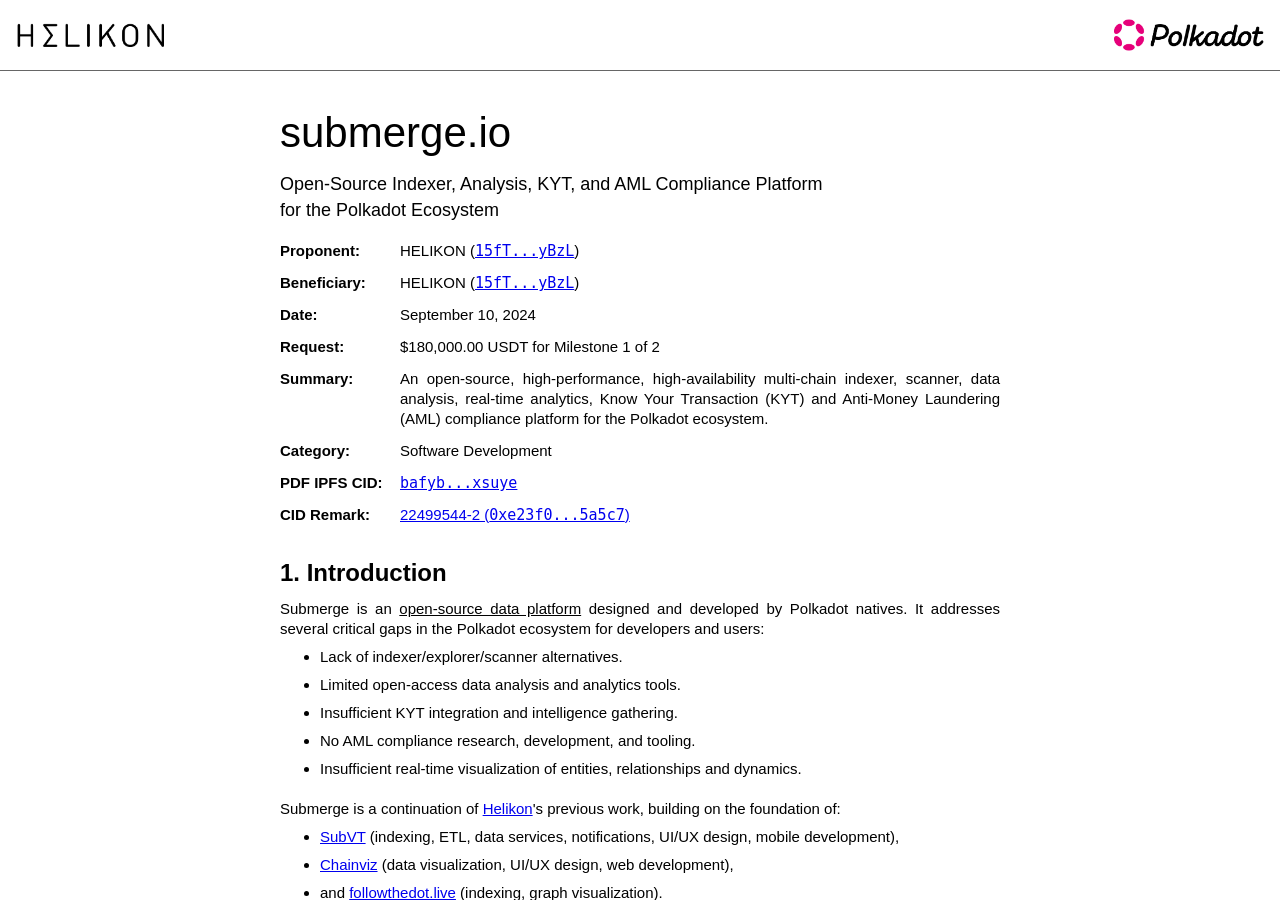
==== index.html @ 9d6f927d "Add PDF file IPFS information & remark extrinsic." ====
<!doctype html>
<html lang="en">
    <head>
        <title>Submerge M1 Proposal</title>
        <meta charset="utf-8">
        <meta name="viewport" content="width=device-width, initial-scale = 1">
        <link rel="icon" type="image/png" href="./img/favicon.ico">
        <link rel="stylesheet" href="./css/style.css">
    </head>
    <body>
        <div class="page-header-container">
            <div class="page-header">
                <img class="helikon-logo" src="./img/helikon.png" alt="Helikon">
                <img class="polkadot-logo" src="./img/polkadot.png" alt="Polkadot">
            </div>
            <hr>
        </div>
        <div class="content-container">
            <div class="content">
                <div class="header-1">submerge.io</div>
                <div class="header-2">Open-Source Indexer, Analysis, KYT, and AML Compliance Platform<br>for the Polkadot Ecosystem</div>
                <div class="summary-table">
                    <div class="summary-row">
                        <div class="summary-title-cell">Proponent:</div>
                        <div>HELIKON (<a href="https://polkadot.subscan.io/account/15fTH34bbKGMUjF1bLmTqxPYgpg481imThwhWcQfCyktyBzL" target="_blank"><span class="mono">15fT...yBzL</span></a>)</div>
                    </div>
                    <div class="summary-row">
                        <div class="summary-title-cell">Beneficiary:</div>
                        <div>HELIKON (<a href="https://polkadot.subscan.io/account/15fTH34bbKGMUjF1bLmTqxPYgpg481imThwhWcQfCyktyBzL" target="_blank"><span class="mono">15fT...yBzL</span></a>)</div>
                    </div>
                    <div class="summary-row">
                        <div class="summary-title-cell">Date:</div>
                        <div>September 10, 2024</div>
                    </div>
                    <div class="summary-row">
                        <div class="summary-title-cell">Request:</div>
                        <div>$180,000.00 USDT for Milestone 1 of 2</div>
                    </div>
                    <div class="summary-row">
                        <div class="summary-title-cell">Summary:</div>
                        <div>An open-source, high-performance, high-availability multi-chain indexer, scanner, data analysis, real-time analytics, Know Your Transaction (KYT) and Anti-Money Laundering (AML) compliance platform for the Polkadot ecosystem.</div>
                    </div>
                    <div class="summary-row">
                        <div class="summary-title-cell">Category:</div>
                        <div>Software Development</div>
                    </div>
                    <div class="summary-row">
                        <div class="summary-title-cell">PDF IPFS CID:</div>
                        <div><a href="https://bafybeidbi7mg2tasoexpvqicafznhydnq5idm54ebc76ognzvs2srxsuye.ipfs.w3s.link" target="_blank"><code>bafyb...xsuye</code></a></div>
                    </div>
                    <div class="summary-row">
                        <div class="summary-title-cell">CID Remark:</div>
                        <div><a href="https://polkadot.subscan.io/extrinsic/22499544-2" target="_blank">22499544-2 (<code>0xe23f0...5a5c7</code>)</a></div>
                    </div>
                </div>
                <div class="section" id="introduction">
                    <div class="section-header">1. Introduction</div>
                    <div class="section-body">
                        Submerge is an <u>open-source data platform</u> designed and developed by Polkadot natives. It addresses several critical gaps in the Polkadot ecosystem for developers and users:
                        <ul>
                            <li>Lack of indexer/explorer/scanner alternatives.</li>
                            <li>Limited open-access data analysis and analytics tools.</li>
                            <li>Insufficient KYT integration and intelligence gathering.</li>
                            <li>No AML compliance research, development, and tooling.</li>
                            <li>Insufficient real-time visualization of entities, relationships and dynamics.</li>
                        </ul>
                        <br>
                        Submerge is a continuation of <a href="https://helikon.io" target="_blank">Helikon</a>'s previous work, building on the foundation of:
                        <ul>
                            <li><a href="https://subvt.io" target="_blank">SubVT</a> (indexing, ETL, data services, notifications, UI/UX design, mobile development),</li>
                            <li><a href="https://chainviz.app/" target="_blank">Chainviz</a> (data visualization, UI/UX design, web development),</li>
                            <li>and <a href="https://followthedot.live/" target="_blank">followthedot.live</a> (indexing, graph visualization).</li>
                        </ul>
                        <div class="figure-container">
                            <div class="figure-half">
                                <img src="./img/sm_ftd_scr.png" alt="Follow the DOT">
                                <a class="figure-info" href="https://followthedot.live" target="_blank">followthedot.live</a>
                            </div>
                            <div class="figure-half">
                                <img src="./img/sm_cv_scr.png" alt="Chainviz">
                                <a class="figure-info" href="https://chainviz.app" target="_blank">chainviz.app</a>
                            </div>
                        </div>
                        Please view <a href="#company-background">section 11</a> for more information on the company and the team.<br>
                        <br>
                        This proposal seeks funding for Milestone 1 of the project, which will deliver core functionalities over the 3 months following the approval of the proposal.
                    </div>
                </div>
                <div class="section" id="problem-statement">
                    <div class="section-header">2. Problem Statement</div>
                    <div class="section-body">
                        <ol type="A">
                            <li><strong>Vendor Lock-In:</strong> Polkadot primarily relies on Subscan as the only fully functional scanner, indexer, and explorer. Alternatives such as Polkascan, Polkastats, and Polkaholic are either discontinued or unmaintained, while Statescan provides limited functionality.</li>
                            <li><strong>Limited Open-Access Data Analysis and Analytics Tools:</strong> Although the Parity Data Dashboards and the Dune integration expanded insights into the ecosystem networks, a comprehensive data platform is still needed. Such a platform would enable various algorithms (clustering, community detection, links, anomaly detection, autoencoders, association mining) to be applied to indexed data, offering deeper insights into account behaviors and network dynamics. Currently, no platform provides comprehensive insights into fluid network dynamics through 2D or 3D real-time and historical visualizations.</li>
                            <li><strong>Insufficient KYT Integration and Intelligence Gathering:</strong> Currently, there is no open-access KYT and screening solution available for institutional and individual DOT holders. While Merkle Science offers its account attribution API to Subscan and various wallets, the ecosystem needs a dedicated application to meet its attribution, analysis, KYT, and screening requirements.</li>
                            <li><strong>No AML Compliance Research, Development, and Tooling:</strong> There is no comprehensive effort in AML research, compliance or tooling development within the Polkadot ecosystem. This limits the network's ability to detect and prevent suspicious (financial) activities. A reliable solution is crucial for ensuring long-term trust and regulatory compliance.</li>
                        </ol>
                    </div>
                </div>
                <div class="section" id="proposed-solution">
                    <div class="section-header">3. Proposed Solution</div>
                    <div class="section-body">
                        Submerge proposes a comprehensive <u>data processing platform</u> to address the challenges identified in the Problem Statement section.
                        <div class="figure-container">
                            <img src="./img/sm_arch.jpg" alt="Submerge architecture">
                        </div>
                        <div class="section-body">
                            <ol type="A">
                                <li>
                                    <strong><i>Submerge</i> Indexer</strong><br>
                                    We will leverage our expertise from developing the SubVT Indexer to build a high-performance, high-availability, open-source multi-chain indexer in Rust. The indexer is going to be responsible for fetching the blockchain data from RPC archive nodes, and feeding it into the ETL layer, which in turn will store the data in OLAP, OLTP and in-memory databases to address the high-availability and performance requirements of various use cases.<br>
                                    <br>
                                    We will implement a block scanner/explorer web application to present the complete blockchain data to the users. It will provide an interface to all Submerge services and account management functionalities (visualizations, Analyst, Sentinel, settings, credits, API keys, etc.).
                                <li>
                                    <strong><i>Submerge</i> Analyst and Real-Time Analytics</strong><br>
                                    The Analyst component will host various data analysis algorithms to be applied to the indexed data, allowing users to discover clusters, relationships, associations, and anomalies in the blockchain data. The component will also run graph algorithms for deep, network-wide and inter-network analytics. The Real-Time Analytics component will monitor newly produced blocks, running analysis algorithms on state data, allowing users to gain real-time insights and receive notifications.
                                </li>
                                <li>
                                    <strong><i>Submerge</i> Sentinel</strong><br>
                                    The Sentinel monitors blockchain state changes in real-time for anomalies and security breaches, identifying and flagging suspicious activities in coordination with the Analyst and Real-Time Analytics components. We will collaborate with regulators and institutions to understand their compliance requirements and ensure they are effectively integrated into the Polkadot ecosystem. We will also focus on securing the ecosystem by integrating external KYT/AML service providers while also building our own intelligence-gathering capabilities.
                                </li>
                            </ol>
                        </div>
                    </div>
                </div>
                <div class="section" id="key-benefits">
                    <div class="section-header">4. Key Benefits</div>
                    <div class="section-body">
                        <ul>
                            <li>
                                <strong>Ecosystem Resilience:</strong>
                                Submerge offers a robust alternative to existing indexing solutions, eliminating the dependency on a single solution. This ensures resilience and stability.
                            <li>
                                <strong>Seamless Onboarding:</strong>
                                We will help onboard new and existing development teams by providing a seamless process that minimizes costs and initial integration efforts. Submerge will offer the best path for teams to make their data and insights available to their audiences.
                            </li>
                            <li>
                                <strong>Enhanced Security, Compliance, and Transparency:</strong>
                                Submerge will enable real-time monitoring and reporting of suspicious activities, historical analysis through previously unavailable facilities, and increased visibility into account relationships and network dynamics. These features will introduce new security, compliance, and transparency levels for the Polkadot ecosystem.
                            </li>
                            <li>
                                <strong>Stake-to-Access (S2A):</strong>
                                A brand new utility for the DOT Token: Submerge's basic features will be free for all DOT holders, while premium features will reward larger DOT stakeholders. By staking DOT, users unlock premium features, driving increased demand for the token and creating additional network utility.
                            </li>
                        </ul>
                    </div>
                </div>
                <div class="section" id="project-overview">
                    <div class="section-header">5. Project Overview</div>
                    <div class="section-body">
                        The project consists of 2 milestones. Each milestone will be a separate proposal. Below is an overview of Milestones 1 and 2.<br>
                        <br>
                        We will publish monthly progress reports to inform the community on the developments.
                        <div class="subsection-title">Legend:</div>
                        <table class="legend">
                            <tr>
                                <td class="legend-symbol">T0</td>
                                <td>Milestone 1 official start date. Planned November 1st, 2024</td>
                            </tr>
                            <tr>
                                <td class="legend-symbol">T1</td>
                                <td>End of Milestone 1, beginning of Milestone 2. Planned February 1st, 2024.</td>
                            </tr>
                            <tr>
                                <td class="legend-symbol">✅</td>
                                <td>Task completed as part of the milestone.</td>
                            </tr>
                            <tr>
                                <td class="legend-symbol">⏳</td>
                                <td>Task partially completed as part of the milestone.</td>
                            </tr>
                        </table>
                        <div class="subsection-title">Milestone 1 (Current Proposal):</div>
                        <ul>
                            <li>Duration: T0 + 3 months</li>
                            <li>Cost: $180,000 USDT</li>
                            <li>Deliverables:
                                <ul>
                                    <li>✅ Data Repository</li>
                                    <li>✅ Indexer</li>
                                    <li>✅ Analyst</li>
                                    <li>✅ Notification Manager</li>
                                    <li>✅ KYT/AML Integration</li>
                                    <li>⏳ API</li>
                                    <li>⏳ Web Application</li>
                                    <li>⏳ Real-Time Analytics</li>
                                    <li>⏳ Sentinel</li>
                                </ul>
                            </li>
                            <li>A detailed breakdown of Milestone 1 activities and deliverables is under <a href="#project-details">Project Details</a>.</li>
                        </ul>
                        <div class="subsection-title">Milestone 2 (Next Proposal):</div>
                        <ul>
                            <li>Duration: T1 + 3 months</li>
                            <li>Cost: $189,000 USDT</li>
                            <li>Deliverables:
                                <ul>
                                    <li>✅ API</li>
                                    <li>✅ Web Application</li>
                                    <li>✅ Real-Time Analytics</li>
                                    <li>✅ Sentinel</li>
                                </ul>
                            </li>
                            <li>A detailed breakdown of Milestone 2 activities and deliverables is under <a href="#project-details">Project Details</a>.</li>
                        </ul>
                    </div>
                </div>
                <div class="section" id="project-details">
                    <div class="section-header">6. Project Details</div>
                    <div class="section-body">
                        <div class="subsection-title">Milestone 1 Breakdown</div>
                        <table class="project-details">
                            <thead>
                                <tr>
                                    <td></td>
                                    <td>Component</td>
                                    <td>Task &amp; Deliverables</td>
                                </tr>
                            </thead>
                            <tbody>
                                <tr>
                                    <td>✅</td>
                                    <td>Data Repository</td>
                                    <td>
                                        <ul>
                                            <li>Documentation of data repository design, OLTP and OLAP database choices, and ETL pipeline.</li>
                                            <li>Complete data repository implementation including the ETL layer, the integration of different databases, and implementation of message queues where necessary.</li>
                                            <li>Docker containers and build/run documentation.</li>
                                        </ul>
                                    </td>
                                </tr>
                                <tr>
                                    <td>✅</td>
                                    <td>Indexer</td>
                                    <td>
                                        <ul>
                                            <li>Development of the indexer for all supported chains.</li>
                                            <li>Well-documented source code published in the public repository.</li>
                                            <li>Test cases with the widest possible coverage.</li>
                                            <li>Milestone delivery and software architecture documents.</li>
                                            <li>Docker containers and build/run documentation.</li>
                                            <li>Complete indexed data in the data repository, and continuous indexing of the new blocks.</li>
                                        </ul>
                                    </td>
                                </tr>
                                <tr>
                                    <td>✅</td>
                                    <td>Analyst</td>
                                    <td>
                                        <ul>
                                            <li>Specification and documentation of the required algorithms and tools.</li>
                                            <li>Exploration of open-source analysis libraries for the supported algorithms.</li>
                                            <li>Implementation of account relationship, proxied extrinsics and other network dynamics analysis components.</li>
                                            <li>Complete implementation of the algorithms and interfaces with the rest of the platform that connects with this component.</li>
                                            <li>Test cases with the widest possible coverage.</li>
                                            <li>Well-documented source code published in the public repository.</li>
                                        </ul>
                                    </td>
                                </tr>
                                <tr>
                                    <td>✅</td>
                                    <td>Notification Manager</td>
                                    <td>
                                        <ul>
                                            <li>Implementation and documentation of the notification generator and processor components.</li>
                                            <li>Interfacing with necessary services such as Element/Matrix, Telegram, and other notification/pager services.</li>
                                            <li>Test cases with the widest possible coverage.</li>
                                            <li>Well-documented source code published in the public repository.</li>
                                        </ul>
                                    </td>
                                </tr>
                                <tr>
                                    <td>✅</td>
                                    <td>KYT/AML Integration</td>
                                    <td>
                                        <ul>
                                            <li>Interfacing of the necessary components with the external providers, and necessary documentation.</li>
                                            <li>Documentation of the processes for internal intelligence-gathering for self-reliant KYT/AML</li>
                                        </ul>
                                    </td>
                                </tr>
                                <tr>
                                    <td>⏳</td>
                                    <td>API</td>
                                    <td>
                                        <ul>
                                            <li>All API endpoints and data types will be documented in Swagger or alternative standard format.</li>
                                        </ul>
                                    </td>
                                </tr>
                                <tr>
                                    <td>⏳</td>
                                    <td>Branding and Web Application Design</td>
                                    <td>
                                        <ul>
                                            <li>Branding document.</li>
                                            <li>Figma files for UX map, wireframe design, and UI design.</li>
                                            <li>Complete design and mock implementations of data visualizations of account relations, balance flows, and other network dynamics.</li>
                                        </ul>
                                    </td>
                                </tr>
                                <tr>
                                    <td>⏳</td>
                                    <td>Real-Time Analytics</td>
                                    <td>
                                        <ul>
                                            <li>Specification and documentation of analytics requirements.</li>
                                            <li>Exploration of open-source real-time analytics components. We will create a Functional Requirements Doc and a Product Feasibility Study (includes testing).</li>
                                            <li>Detailed development and integration plan for milestone 2.</li>
                                        </ul>
                                    </td>
                                </tr>
                                <tr>
                                    <td>⏳</td>
                                    <td>Sentinel</td>
                                    <td>
                                        <ul>
                                            <li>SSpecification of security and implementation requirements.</li>
                                            <li>Exploration and documentation of open-source components, and documentation of the required in-house development.</li>
                                            <li>Detailed development and integration plan for milestone 2.</li>
                                        </ul>
                                    </td>
                                </tr>
                            </tbody>
                        </table>
                        <div class="subsection-title">Milestone 2 Breakdown</div>
                        <table class="project-details">
                            <thead>
                                <tr>
                                    <td></td>
                                    <td>Component</td>
                                    <td>Task &amp; Deliverables</td>
                                </tr>
                            </thead>
                            <tbody>
                                <tr>
                                    <td>✅</td>
                                    <td>API</td>
                                    <td>
                                        <ul>
                                            <li>Well-documented source code published in the public repository.</li>
                                            <li>Widest possible test coverage.</li>
                                            <li>Updates to the API documentation where necessary.</li>
                                            <li>Docker containers and build/run documentation.</li>
                                        </ul>
                                    </td>
                                </tr>
                                <tr>
                                    <td>✅</td>
                                    <td>Web Application</td>
                                    <td>
                                        <ul>
                                            <li>Well-documented source code published in the public repository.</li>
                                            <li>Docker containers and build/run documentation.</li>
                                        </ul>
                                    </td>
                                </tr>
                                <tr>
                                    <td>✅</td>
                                    <td>Real-Time Analytics</td>
                                    <td>
                                        <ul>
                                            <li>Well-documented source code published in the public repository.</li>
                                            <li>Docker containers and build/run documentation.</li>
                                        </ul>
                                    </td>
                                </tr>
                                <tr>
                                    <td>✅</td>
                                    <td>Sentinel</td>
                                    <td>
                                        <ul>
                                            <li>Develop suspicious activity detection algorithms.</li>
                                            <li>Implement an alert system for flagged transactions.</li>
                                            <li>Well-documented source code published in the public repository.</li>
                                            <li>Docker containers and build/run documentation.</li>
                                        </ul>
                                    </td>
                                </tr>
                                <tr>
                                    <td>✅</td>
                                    <td>Integration and Testing</td>
                                    <td>
                                        <ul>
                                            <li>Integrate Indexer, Sentinel, and Analyst components.</li>
                                            <li>Perform comprehensive system testing.</li>
                                            <li>Bug fixing and performance optimization.</li>
                                        </ul>
                                    </td>
                                </tr>
                            </tbody>
                        </table>
                        <div class="subsection-title">Supported Chains:</div>
                        By the end of Milestone 2, the platform will support Polkadot and Kusama relay chains, and their parachains as listed below.
                        <ul>
                            <li>Polkadot
                                <ul>
                                    <li>System Parachains (Asset Hub, Bridge Hub, Collectives, Coretime, People)</li>
                                    <li>Parachains (Bifrost, Centrifuge, Hydration, Hyperbridge, Moonbeam, Mythos)</li>
                                </ul>
                            </li>
                            <li>Kusama
                                <ul>
                                    <li>System Parachains (Asset Hub, Bridge Hub, Coretime, People)</li>
                                    <li>Parachains (Bifrost, Moonriver)</li>
                                </ul>
                            </li>
                        </ul>
                    </div>
                </div>
                <div class="section" id="team-structure">
                    <div class="section-header">7. Team Structure, Responsibilities and Costs</div>
                    <div class="section-body">
                        A total of 6 FTE will be dedicated to the full 6-month development period.<br>
                        <div class="subsection-title">Resources Costs (will stop at the end of the 6 months)</div>
                        <table class="cost-details">
                            <thead>
                                <tr>
                                    <td>Role</td>
                                    <td>Responsibilities</td>
                                    <td>Monthly Cost</td>
                                </tr>
                            </thead>
                            <tbody>
                                <tr>
                                    <td>Project Manager, Architect &amp; Lead Developer</td>
                                    <td>
                                        <ul>
                                            <li>Design and enforcement of overall system architecture.</li>
                                            <li>Development and documentation of inter-component communication protocol, and other interfaces.</li>
                                            <li>Overseeing of development.</li>
                                            <li>Project management.</li>
                                        </ul>
                                    </td>
                                    <td>$8,000</td>
                                </tr>
                                <tr>
                                    <td>Design Team</td>
                                    <td>
                                        <ul>
                                            <li>Branding.</li>
                                            <li>Web application UI/UX design.</li>
                                            <li>Styling of educational material and other content.</li>
                                        </ul>
                                    </td>
                                    <td>$6,000</td>
                                </tr>
                                <tr>
                                    <td>Data Analyst</td>
                                    <td>
                                        <ul>
                                            <li>Integration and development of various data analysis algorithms into the Analyst.</li>
                                            <li>Development of the Sentinel's insight and intelligence gathering capabilities.</li>
                                        </ul>
                                    </td>
                                    <td>$8,000</td>
                                </tr>
                                <tr>
                                    <td>Systems Developer</td>
                                    <td>
                                        <ul>
                                            <li>Development of the Indexer, the ETL layer and the Data Repository.</li>
                                            <li>Development of the external KYT/AML integrations.</li>
                                            <li>Interfacing of components though message queues or other systems.</li>
                                        </ul>
                                    </td>
                                    <td>$7,000</td>
                                </tr>
                                <tr>
                                    <td>Full-Stack Developer</td>
                                    <td>
                                        <ul>
                                            <li>Development of the web application</li>
                                            <li>Development of the API.</li>
                                        </ul>
                                    </td>
                                    <td>$5,500</td>
                                </tr>
                                <tr>
                                    <td>Content Production</td>
                                    <td>
                                        <ul>
                                            <li>Creation, editing and publishing of educational content on security, compliance and Submerge features.</li>
                                        </ul>
                                    </td>
                                    <td>$2,000</td>
                                </tr>
                                <tr>
                                    <td></td>
                                    <td class="total-title">Monthly Total</td>
                                    <td>$36,500</td>
                                </tr>
                                <tr>
                                    <td></td>
                                    <td class="total-title">3 Months Total</td>
                                    <td>$109,500</td>
                                </tr>
                                <tr>
                                    <td></td>
                                    <td class="total-title">6 Months Total</td>
                                    <td>$219,000</td>
                                </tr>
                            </tbody>
                        </table>
                        <div class="subsection-title">Running Costs</div>
                        <table class="cost-details">
                            <thead>
                                <tr>
                                    <td>Role</td>
                                    <td>Responsibilities</td>
                                    <td>Monthly Cost</td>
                                </tr>
                            </thead>
                            <tbody>
                                <tr>
                                    <td>Infrastructure and Maintenance</td>
                                    <td>
                                        <ul>
                                            <li>Datacenter dedicated hardware, bandwidth, energy, and maintenance costs. *</li>
                                        </ul>
                                        <br>
                                        <i>* Helikon runs all of its validation, infrastructure and application services on its own servers hosted in a data center. We will dedicate a new rack of high-performance hardware to Submerge and acquire symmetrical 5G bandwidth separate from our current services.</i>
                                    </td>
                                    <td>$5,000</td>
                                </tr>
                                <tr>
                                    <td>KYT/AML External Data Provider Fees</td>
                                    <td>
                                        <ul>
                                            <li>Access fees for external KYT/AML, wallet screening and regulatory data providers.</li>
                                        </ul>
                                    </td>
                                    <td>$20,000</td>
                                </tr>
                                <tr>
                                    <td></td>
                                    <td class="total-title">Monthly Total</td>
                                    <td>$25,000</td>
                                </tr>
                                <tr>
                                    <td></td>
                                    <td class="total-title">3 Months Total</td>
                                    <td>$75,000</td>
                                </tr>
                                <tr>
                                    <td></td>
                                    <td class="total-title">6 Months Total</td>
                                    <td>$150,000</td>
                                </tr>
                            </tbody>
                        </table>
                    </div>
                </div>
                <div class="section" id="pricing">
                    <div class="section-header">8. Pricing Model: Free Tier & Stake to Access (S2A)</div>
                    <div class="section-body">
                        We aim to make the entire core application free for the Polkadot community. The indexer/scanner web application will be accessible to everyone at no cost, while our other 2 applications (Analyst and Sentinel) will be available to all DOT holders based on their staked DOT.<br>
                        <br>
                        Depending on the amount staked, users will receive monthly credits to access the applications, creating additional utility for the DOT token. This new approach, which we call “Stake to Access” (S2A), offers a sustainable and community-friendly funding model. In the future, we may explore using staking rewards from our validators to cover operational costs. 
                    </div>
                </div>
                <div class="section" id="ecosystem-fit">
                    <div class="section-header">9. Ecosystem Fit &amp; Benefits</div>
                    <div class="section-body">
                        <table class="product-comparison">
                            <thead>
                                <tr>
                                    <td></td>
                                    <td>Submerge</td>
                                    <td><a href="https://polkadot.subsquare.io/referenda/1065" target="_blank">Chainalysis</a></td>
                                    <td><a href="https://polkadot.subsquare.io/referenda/1083" target="_blank">Scorechain</a></td>
                                    <td><a href="https://polkadot.subsquare.io/referenda/1121" target="_blank">GlobalLedger</a></td>
                                </tr>
                            </thead>
                            <tbody>
                                <tr>
                                    <td><strong>Free Forever for All DOT Holders</strong></td>
                                    <td>✅</td>
                                    <td>❌</td>
                                    <td>❌</td>
                                    <td>❌</td>
                                </tr>
                                <tr>
                                    <td><strong>Complete Scanner/Explorer</strong></td>
                                    <td>✅</td>
                                    <td>❌</td>
                                    <td>❌</td>
                                    <td>❌</td>
                                </tr>
                                <tr>
                                    <td><strong>Existing Substrate Expertise</strong></td>
                                    <td>✅</td>
                                    <td>❌</td>
                                    <td>❌</td>
                                    <td>❌</td>
                                </tr>
                                <tr>
                                    <td><strong>Existing DOT KYT/AML Data</strong></td>
                                    <td>❌</td>
                                    <td>❌</td>
                                    <td>❌</td>
                                    <td>❌</td>
                                </tr>
                                <tr>
                                    <td><strong>Number of Supported Chains</strong></td>
                                    <td>19</td>
                                    <td>5</td>
                                    <td>10</td>
                                    <td>11</td>
                                </tr>
                                <tr>
                                    <td><strong>Educational Material</strong></td>
                                    <td>✅</td>
                                    <td>✅</td>
                                    <td>✅</td>
                                    <td>✅</td>
                                </tr>
                                <tr>
                                    <td><strong>Delivery Time</strong></td>
                                    <td>6 months</td>
                                    <td>12 months</td>
                                    <td>❓</td>
                                    <td>26 months</td>
                                </tr>
                                <tr>
                                    <td><strong>Open Source</strong></td>
                                    <td>✅</td>
                                    <td>❌</td>
                                    <td>✅</td>
                                    <td>❌</td>
                                </tr>
                                <tr>
                                    <td>&nbsp;</td>
                                    <td>&nbsp;</td>
                                    <td>&nbsp;</td>
                                    <td>&nbsp;</td>
                                    <td>&nbsp;</td>
                                </tr>
                                <tr>
                                    <td><strong>Price</strong></td>
                                    <td>$369K</td>
                                    <td>$6.51M</td>
                                    <td>$508K</td>
                                    <td>$1.72M *</td>
                                </tr>
                            </tbody>
                        </table>
                        <div class="product-comparison-note"><i>* 400K DOT @ $4.31<br>= $1,724,000</i></div>
                    </div>
                </div>
                <div class="section" id="after-milestone-2">
                    <div class="section-header">10. What Happens After Milestone 2?</div>
                    <div class="section-body">
                        After Milestone 2 is completed and the project delivered, the scanner/explorer will remain free forever for everyone. The S2A credit model will continue.
                    </div>
                </div>
                <div class="section" id="company-background">
                    <div class="section-header">11. Company Background & Team Information</div>
                    <div class="section-body">
                        The team behind Submerge has a proven track record in delivering high-quality open-source projects within the Polkadot ecosystem, including:
                        <ul>
                            <li>SubVT Indexer and Backend System [<a href="https://github.com/helikon-labs/subvt-backend" target="_blank">GitHub</a>]</li>
                            <li>SubVT Kusama and Polkadot Telegram Bots [<a href="https://github.com/helikon-labs/subvt-backend/tree/main/subvt-telegram-bot" target="_blank">GitHub</a>]
                                <ul>
                                    <li>Developed under W3F Open Grant <a href="https://github.com/w3f/Grants-Program/blob/23bd6f9715aade73e137ac03a5ecc26b4eb32b9b/applications/subvt-telegram-bot.md" target="_blank">#706</a></li>
                                    <li><a href="https://t.me/subvt_polkadot_bot" target="_blank">Polkadot Bot</a></li>
                                    <li><a href="https://t.me/subvt_kusama_bot" target="_blank">Kusama Bot</a></li>
                                </ul>
                            </li>
                            <li>SubVT iOS - for iPhone, iPad and Apple Watch [<a href="https://github.com/helikon-labs/subvt-ios" target="_blank">GitHub</a>]
                                <ul>
                                    <li>Developed under Kusama Treasury Grant <a href="https://kusama.subsquare.io/treasury/proposals/99" target="_blank">#99</a></li>
                                    <li>Swift Data Library [<a href="https://github.com/helikon-labs/subvt-data-swift" target="_blank">GitHub</a>]</li>
                                    <li><a href="https://apps.apple.com/tr/app/subvt/id1602653455" target="_blank">App Store</a></li>
                                </ul>
                            </li>
                            <li>SubVT Android [<a href="https://github.com/helikon-labs/subvt-android" target="_blank">GitHub</a>]
                                <ul>
                                    <li>Developed under Kusama Treasury Grant <a href="https://kusama.subsquare.io/treasury/proposals/99" target="_blank">#99</a></li>
                                    <li>Android Data Library [<a href="https://github.com/helikon-labs/subvt-data-android" target="_blank">GitHub</a>]</li>
                                    <li>Pending open testing</li>
                                </ul>
                            </li>
                            <li><a href="https://followthedot.live/" target="_blank">followthedot.live</a> [<a href="https://github.com/helikon-labs/followthedot" target="_blank">GitHub</a>]</li>
                            <li><a href="https://richvalidator.me" target="_blank">richvalidator.me</a> [<a href="https://github.com/helikon-labs/rich-validator" target="_blank">GitHub</a>]</li>
                            <li><a href="https://alpha.chainviz.app/" target="_blank">Chainviz Alpha</a> [<a href="https://github.com/helikon-labs/chainviz/tree/alpha" target="_blank">GitHub</a>]</li>
                            <li><a href="https://chainviz.app/" target="_blank">Chainviz</a> [<a href="https://github.com/helikon-labs/chainviz" target="_blank">GitHub</a>]
                                <ul>
                                    <li>Developed under W3F Open Grant <a href="https://github.com/w3f/Grants-Program/pull/1254" target="_blank">#1254</a></li>
                                </ul>
                            </li>
                            <li>Chainsynth [<a href="https://github.com/helikon-labs/chainsynth" target="_blank">GitHub</a>]</li>
                        </ul>
                        <br>
                        Helikon is a member of the Polkadot and Kusama Thousand Validators programs, and the Infrastructure Builders Program (IBP). Helikon provides RPC services for 28 ecosystem chains through 56 archive nodes.<br>
                        <br>
                        These projects and services demonstrate our technical capability and commitment to the growth of the Polkadot network.<br>
                        <br>
                        We will hire for the Data Analyst and Full-Stack Developer positions, for which several candidates are under consideration. Brand and graphic designers will be hired under our partnership with Klad. The rest of the team members and design team management are listed below.<br>
                        <br>
                        <div class="subsection-title">Kutsal Kaan Bilgin (kukabi) - Project Manager, Lead Architect and Developer</div>
                        Founder of Helikon Labs. Software developer with a degree in Computer Science and 22 years of experience in software development and leadership in diverse fields such as fintech, defense industry, GIS, social media, interactive art installations, and blockchain/Web3.0. Focusing on user-friendly, aesthetically pleasing, and creative blockchain application development since late 2019. Polkadot native since early 2021. Developer of SubVT (please see above) iOS/Android applications and Telegram bots, Chainviz, followthedot.live, ChainSynth, and more.<br>
                        <br>
                        <div class="subsection-title">Eyup Gurel - Systems Developer</div>
                        Senior systems developer with extensive experience in the blockchain/Web3.0 industry and systems development with Rust and C++. Past positions include principal engineering at a prominent DEX platform, systems development at a CEX, full-stack and mobile development at various mid- to large-scale companies.<br>
                        <br>
                        <div class="subsection-title">Egor Zmaznev - Design Head and Product Consultant</div>
                        Egor comes from a business analytics background with an emphasis on DeFi and Web3.0 business models. He is proficient in R and Python in applications to ML modeling, focusing primarily on textual analytics in business applications with research emphasis on DeFi and DAOs. One of the co-founders of Klad Syndicate, where he managed a set of crypto projects varying from smart contract analytics to NFT marketplaces.<br>
                        <br>
                        <div class="subsection-title">Daria Kravchenko - Design Management and Product Communications</div>
                        Daria focuses on internal team management. Coming from a conflict resolution education background, she can effectively set up and organize all of the internal communications and carry task management. Together with the designers, Daria worked on and finalized over 35 design projects only in the past year as a Klad Syndicate co-founder. Previously, she managed the design processes for SubVT and Chainviz for Helikon.<br>
                    </div>
                </div>
                <div class="section" id="conclusion">
                    <div class="section-header">12. Conclusion</div>
                    <div class="section-body">
                        Submerge aims to strengthen the Polkadot ecosystem by providing a robust alternative to the current indexing and scanner solutions, offering advanced analysis tools, and implementing comprehensive AML/KYT measures.
                    </div>
                </div>
            </div>
        </div>
    </body>
</html>
---- css/style.css ----
body {
    width: 100%;
    height: 100vh;
    overflow: hidden;
    margin: 0px;
    background-color: #FFFFFF;
    color: #000000;
    font-size: 15px;
    line-height: 20px;
    font-family: Arial;
    display: flex;
    flex-direction: column;
}

hr {
    color: #666666;
    background-color: #666666;
    height: 1px;
    border: none;
    max-width: 100%;
    width: 100%;
    margin: 0px;
}

.content-container {
    width: 100%;
    height: 100%;
    display: flex;
    overflow-x: clip;
    overflow-y: scroll;
    flex-direction: column;
    align-items: center;
}

.content {
    width: 720px;
    display: flex;
    flex-direction: column;
    gap: 8px;
    padding-bottom: 128px;
    text-align: justify;
}

.page-header-container {
    width: 100%;
    display: flex;
    flex-direction: column;
    gap: 0px;
}

.page-header {
    background: #FFFFFF;
    width: 720px;
    height: 70px;
    flex-grow: 1;
    width: 100%;
    display: flex;
    flex-direction: row;
    justify-content: space-between;
    align-items: center;
}

.page-header .helikon-logo {
    width: 150px;
    margin-left: 16px;
}

.page-header .polkadot-logo {
    width: 150px;
    margin-right: 16px;
}

.header-1 {
    font-size: 42px;
    margin-top: 36px;
    line-height: 52px;
}

.header-2 {
    font-size: 18px;
    line-height: 26px;
    margin-top: 4px;
}

.mono {
    font-family: monospace;
}

table {
    padding: 0px;
}

td {
    padding: 0px;
}

.summary-table {
    width: 100%;
    display: flex;
    flex-direction: column;
    margin-top: 4px;
}

.summary-row {
    display: flex;
    flex-direction: row;
}

.summary-row div {
    padding: 6px 0px;
}

.summary-title-cell {
    flex-basis: 120px;
    flex-grow: 0;
    flex-shrink: 0;
    font-weight: bold;
}

.section {
    margin-top: 24px;
}

.section-header {
    font-size: 24px;
    font-weight: bold;
}

.section-body {
    margin-top: 16px;
}

.figure-container {
    display: flex;
    flex-direction: row;
    justify-content: space-between;
    align-items: center;
    margin-top: 32px;
    margin-bottom: 32px;
}

.figure-half {
    width: 45%;
    display: flex;
    flex-direction: column;
    align-items: center;
    gap: 12px;
}

.figure-container img {
    display: block;
    max-width: 100%;
    height: auto;
}

.figure-info {
    font-style: italic;
    font-size: 14px;
}

ol {
    margin: 0px;
}

ol li {
    margin-bottom: 8px;
}

ol > li::marker {
    font-weight: bold;
}

ul {
    margin: 0px;
}

ul li {
    margin-top: 8px;
}

.subsection-title {
    font-size: 16px;
    font-weight: bold;
    text-decoration: underline;
    margin-top: 16px;
    margin-bottom: 12px;
}

/* legend table */
table.legend {
    width: 100%;
    padding: 0px !important;
    margin-top: 12px;
    border: 0px solid transparent;
}

table.legend td {
    padding: 6px;
    border: 1px solid #CCCCCC;
}

table.legend td.legend-symbol {
    text-align: center;
}

#project-overview ul {
    margin-top: 8px;
}

#project-overview ul li {
    margin-bottom: 2px;
}

#project-details ul {
    margin-top: 8px;
    padding-left: 16px;
    padding-right: 6px;
}

#project-details ul li {
    margin-bottom: 2px;
}

/* project details table */
table.project-details {
    width: 100%;
    padding: 0px !important;
    margin-top: 12px;
    border: 0px solid transparent;
    font-size: 14px;
}

table.project-details td {
    padding: 6px;
}

table.project-details thead td {
    background-color: #000000;
    color: #FFFFFF;
    font-weight: bold;
}

table.project-details td:nth-child(1) {
    text-align: center;
    width: 24px;
}

table.project-details td:nth-child(2) {
    width: 148px;
    font-weight: bold;
}

table.project-details tbody td {
    vertical-align: top;
    border: 1px solid #CCCCCC;
}

table.project-details tbody ul {
    margin: 0px !important;
}

table.project-details tbody li {
    margin-top: 2px;
}

/* cost details table */
table.cost-details {
    width: 100%;
    padding: 0px !important;
    margin-top: 12px;
    border: 0px solid transparent;
    font-size: 14px;
}

table.cost-details td {
    padding: 6px;
}

table.cost-details thead td {
    background-color: #000000;
    color: #FFFFFF;
    font-weight: bold;
}

table.cost-details tbody td {
    vertical-align: top;
    border: 1px solid #CCCCCC;
}

table.cost-details thead td:nth-child(3) {
    text-align: right;
    width: 100px;
}

table.cost-details tbody td:nth-child(1) {
    width: 132px;
    font-weight: bold;
}

table.cost-details tbody ul {
    margin: 0px !important;
    padding-left: 16px;
    padding-right: 6px;
}

table.cost-details tbody ul li {
    margin-bottom: 2px;
}

table.cost-details tbody td:nth-child(3) {
    text-align: right;
    font-family: monospace;
}

table.cost-details tbody td.total-title {
    text-align: right;
    font-weight: bold;
}

table.cost-details tbody li {
    margin-top: 2px;
}

/* product comparison table */
table.product-comparison {
    width: 100%;
    padding: 0px !important;
    margin-top: 12px;
    border: 0px solid transparent;
    font-size: 13px;
}

table.product-comparison td {
    padding: 4px;
}

table.product-comparison thead td {
    background-color: #A7C7E7;
    font-weight: bold;
    text-align: center;
}

table.product-comparison tbody td:nth-child(1) {
    font-weight: bold;
    text-align: left;
}

table.product-comparison tbody td {
    vertical-align: middle;
    border: 1px solid #CCCCCC;
    text-align: center;
}

div.product-comparison-note {
    width: 100%;
    font-size: 13px;
    text-align: right;
}

#after-milestone-2 ul li {
    margin-bottom: 4px;
}

@media screen and (max-width: 720px) {
    .content {
        width: 92%;
    }

    .page-header .helikon-logo {
        width: 120px;
    }
    
    .page-header .polkadot-logo {
        width: 120px;
    }

    .header-1 {
        font-size: 36px;
        margin-top: 32px;
        line-height: 46px;
    }

    .figure-container {
        flex-direction: column;
        gap: 24px;
    }

    .figure-half {
        width: 90%;
    }

    .subsection-title {
        font-size: 15px;
    }

    table.project-details td:nth-child(2) {
        width: 116px;
    }
}
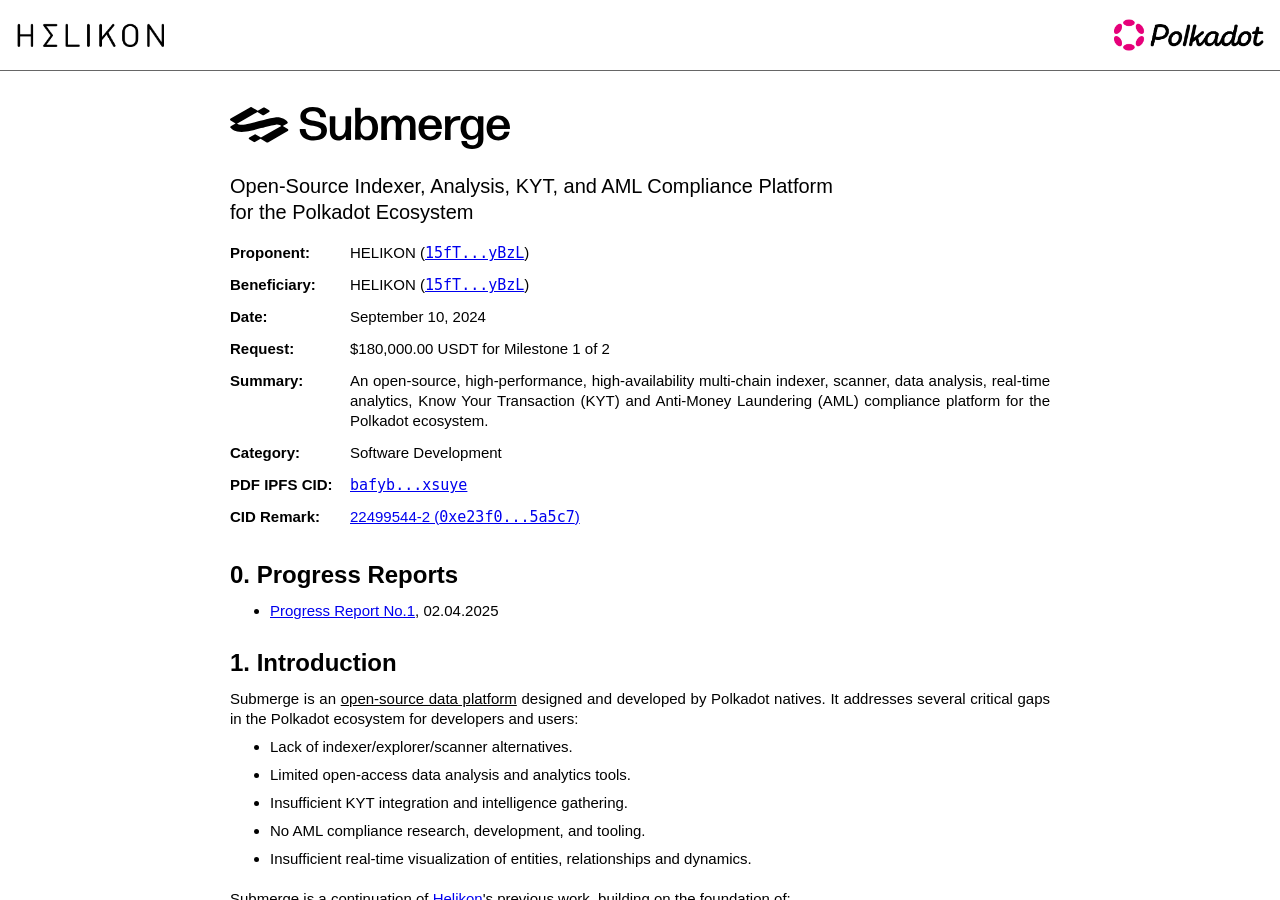
==== commit ee86254d: "First progress report added." ====
--- a/index.html
+++ b/index.html
@@ -5,7 +5,7 @@
         <meta charset="utf-8">
         <meta name="viewport" content="width=device-width, initial-scale = 1">
         <link rel="icon" type="image/png" href="./img/favicon.ico">
-        <link rel="stylesheet" href="./css/style.css">
+        <link rel="stylesheet" href="./css/style.css?v=2">
     </head>
     <body>
         <div class="page-header-container">
@@ -17,7 +17,9 @@
         </div>
         <div class="content-container">
             <div class="content">
-                <div class="header-1">submerge.io</div>
+                <div class="header-1">
+                    <img src="./img/logo.svg" class="logo">
+                </div>
                 <div class="header-2">Open-Source Indexer, Analysis, KYT, and AML Compliance Platform<br>for the Polkadot Ecosystem</div>
                 <div class="summary-table">
                     <div class="summary-row">
@@ -51,6 +53,14 @@
                     <div class="summary-row">
                         <div class="summary-title-cell">CID Remark:</div>
                         <div><a href="https://polkadot.subscan.io/extrinsic/22499544-2" target="_blank">22499544-2 (<code>0xe23f0...5a5c7</code>)</a></div>
+                    </div>
+                </div>
+                <div class="section" id="progress-reports">
+                    <div class="section-header">0. Progress Reports</div>
+                    <div class="section-body">
+                        <ul>
+                            <li><a href="./progress/2025_04_02_progress_report_1.html">Progress Report No.1</a>, 02.04.2025</li>
+                        </ul>
                     </div>
                 </div>
                 <div class="section" id="introduction">
--- a/css/style.css
+++ b/css/style.css
@@ -33,7 +33,7 @@
 }
 
 .content {
-    width: 720px;
+    width: 820px;
     display: flex;
     flex-direction: column;
     gap: 8px;
@@ -76,8 +76,12 @@
     line-height: 52px;
 }
 
+img.logo {
+    width: 280px;
+}
+
 .header-2 {
-    font-size: 18px;
+    font-size: 20px;
     line-height: 26px;
     margin-top: 4px;
 }
@@ -361,7 +365,7 @@
     margin-bottom: 4px;
 }
 
-@media screen and (max-width: 720px) {
+@media screen and (max-width: 820px) {
     .content {
         width: 92%;
     }
@@ -372,6 +376,10 @@
     
     .page-header .polkadot-logo {
         width: 120px;
+    }
+
+    img.logo {
+        width: 240px;
     }
 
     .header-1 {
@@ -396,4 +404,134 @@
     table.project-details td:nth-child(2) {
         width: 116px;
     }
+}
+
+/* storage requirements table */
+table.storage {
+    padding: 0px !important;
+    margin-top: 12px;
+    border: 0px solid transparent;
+    width: 100%;
+}
+
+table.storage td {
+    padding: 4px;
+    width: 25%;
+    border: 1px solid #CCCCCC;
+}
+
+table.storage td.polkadot {
+    background: #E6007A1D;
+}
+
+table.storage td.kusama {
+    background: #0000001D;
+}
+
+table.storage td.total-title {
+    text-align: end;
+}
+
+table.storage td:nth-child(1) {
+    font-weight: bold;
+}
+
+table.storage tbody td:nth-child(2) {
+    text-align: end;
+}
+
+table.storage tbody td:nth-child(3) {
+    font-weight: bold;
+}
+
+table.storage tbody td:nth-child(4) {
+    text-align: end;
+}
+
+/* item progress */
+div.item-progress-container {
+    width: 100%;
+    height: 32px;
+    border-radius: 6px;
+    overflow: hidden;
+    border: 1px solid #00000055;
+    display: flex;
+    position: relative;
+    margin-bottom: 8px;
+}
+
+div.item-progress {
+    height: 100%;
+    background-color: green;
+}
+
+div.item-progress-label-container {
+    position: absolute;
+    top: 0px;
+    left: 0px;
+    width: 100%;
+    height: 100%;
+    display: flex;
+    flex-direction: row;
+    justify-content: space-between;
+    align-items: center;
+    padding-left: 4px;
+    padding-right: 4px;
+    box-sizing: border-box;
+}
+
+div.item-progress-label-container span {
+    background-color: #EEEEEE;
+    color: #000000;
+    font-size: 12px;
+    border-radius: 6px;
+    padding: 0px 4px 0px 4px;
+    box-sizing: border-box;
+    border: 1px solid #DDDDDD;
+}
+
+div.item-progress-label-container span.dark {
+    color: #000000;
+}
+
+/* expenditures table */
+table.expenditures {
+    padding: 0px !important;
+    margin-top: 12px;
+    border: 0px solid transparent;
+    width: 100%;
+}
+
+table.expenditures td {
+    padding: 4px;
+    width: 25%;
+    border: 1px solid #EEEEEE;
+    width: 20%;
+}
+
+table.expenditures thead td {
+    background-color: #DDDDDD;
+    font-weight: bold;
+}
+
+table.expenditures tbody td:nth-child(1) {
+    font-weight: bold;
+    width: 40%;
+}
+
+
+table.expenditures tbody td:nth-child(2) {
+    text-align: end;
+    font-family: monospace;
+}
+
+table.expenditures tbody td:nth-child(3) {
+    text-align: end;
+    font-family: monospace;
+}
+
+table.expenditures tbody td.total {
+    text-align: end;
+    font-weight: bold;
+    background-color: #EEEEEE;
 }
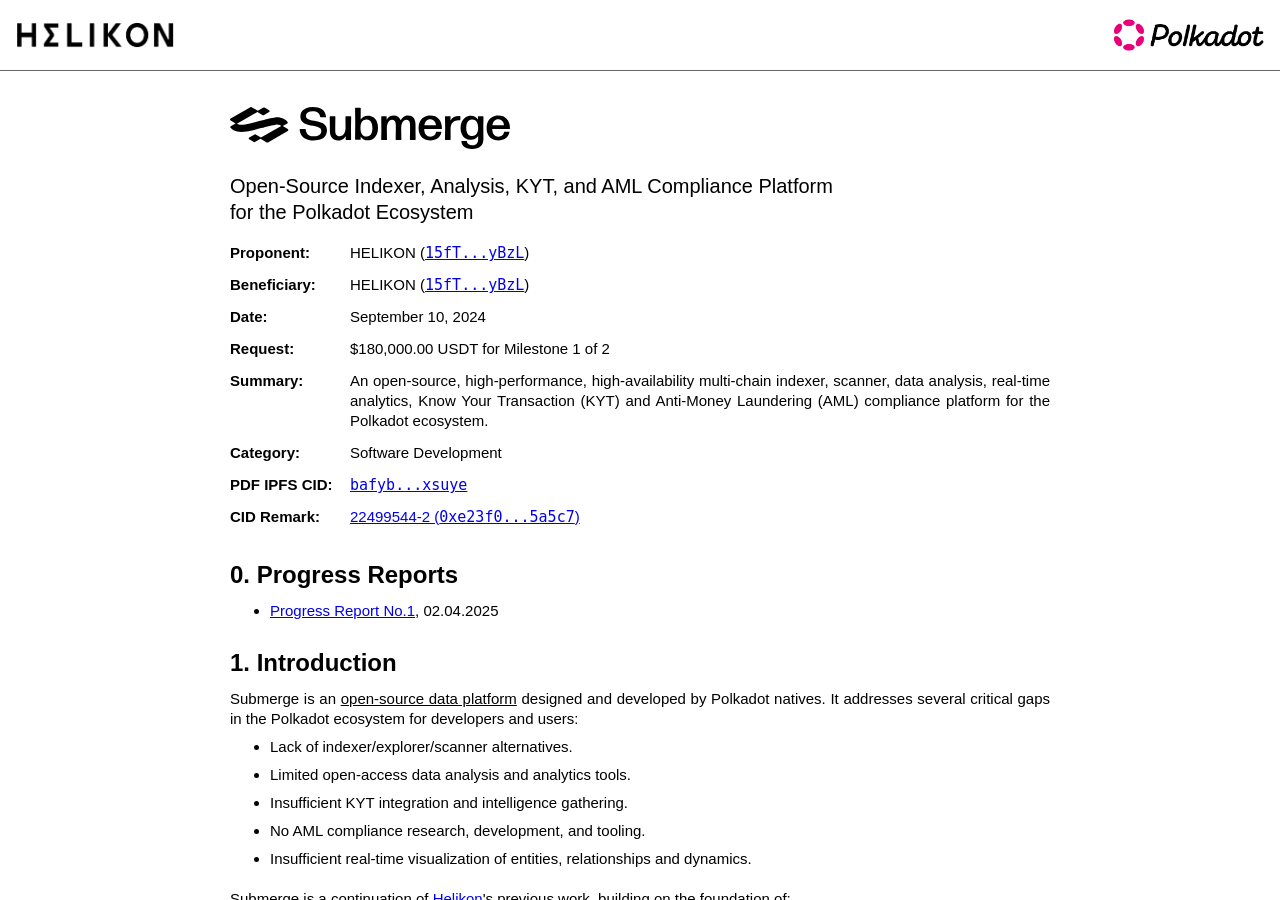
==== commit 7bbaa64b: "Update Helikon logo." ====
--- a/index.html
+++ b/index.html
@@ -4,13 +4,13 @@
         <title>Submerge M1 Proposal</title>
         <meta charset="utf-8">
         <meta name="viewport" content="width=device-width, initial-scale = 1">
-        <link rel="icon" type="image/png" href="./img/favicon.ico">
-        <link rel="stylesheet" href="./css/style.css?v=2">
+        <link rel="icon" type="image/png" href="./img/icon_circular.png">
+        <link rel="stylesheet" href="./css/style.css?v=5">
     </head>
     <body>
         <div class="page-header-container">
             <div class="page-header">
-                <img class="helikon-logo" src="./img/helikon.png" alt="Helikon">
+                <img class="helikon-logo" src="./img/helikon_new.png" alt="Helikon">
                 <img class="polkadot-logo" src="./img/polkadot.png" alt="Polkadot">
             </div>
             <hr>
--- a/css/style.css
+++ b/css/style.css
@@ -61,7 +61,7 @@
 }
 
 .page-header .helikon-logo {
-    width: 150px;
+    width: 158px;
     margin-left: 16px;
 }
 
@@ -412,6 +412,7 @@
     margin-top: 12px;
     border: 0px solid transparent;
     width: 100%;
+    font-size: 13px;
 }
 
 table.storage td {
@@ -451,18 +452,18 @@
 /* item progress */
 div.item-progress-container {
     width: 100%;
-    height: 32px;
-    border-radius: 6px;
+    height: 28px;
+    border-radius: 4px;
     overflow: hidden;
     border: 1px solid #00000055;
     display: flex;
     position: relative;
-    margin-bottom: 8px;
+    margin-bottom: 6px;
 }
 
 div.item-progress {
     height: 100%;
-    background-color: green;
+    background-color: #659DF2;
 }
 
 div.item-progress-label-container {
@@ -488,6 +489,7 @@
     padding: 0px 4px 0px 4px;
     box-sizing: border-box;
     border: 1px solid #DDDDDD;
+    height: 22px;
 }
 
 div.item-progress-label-container span.dark {
@@ -500,6 +502,7 @@
     margin-top: 12px;
     border: 0px solid transparent;
     width: 100%;
+    font-size: 13px;
 }
 
 table.expenditures td {
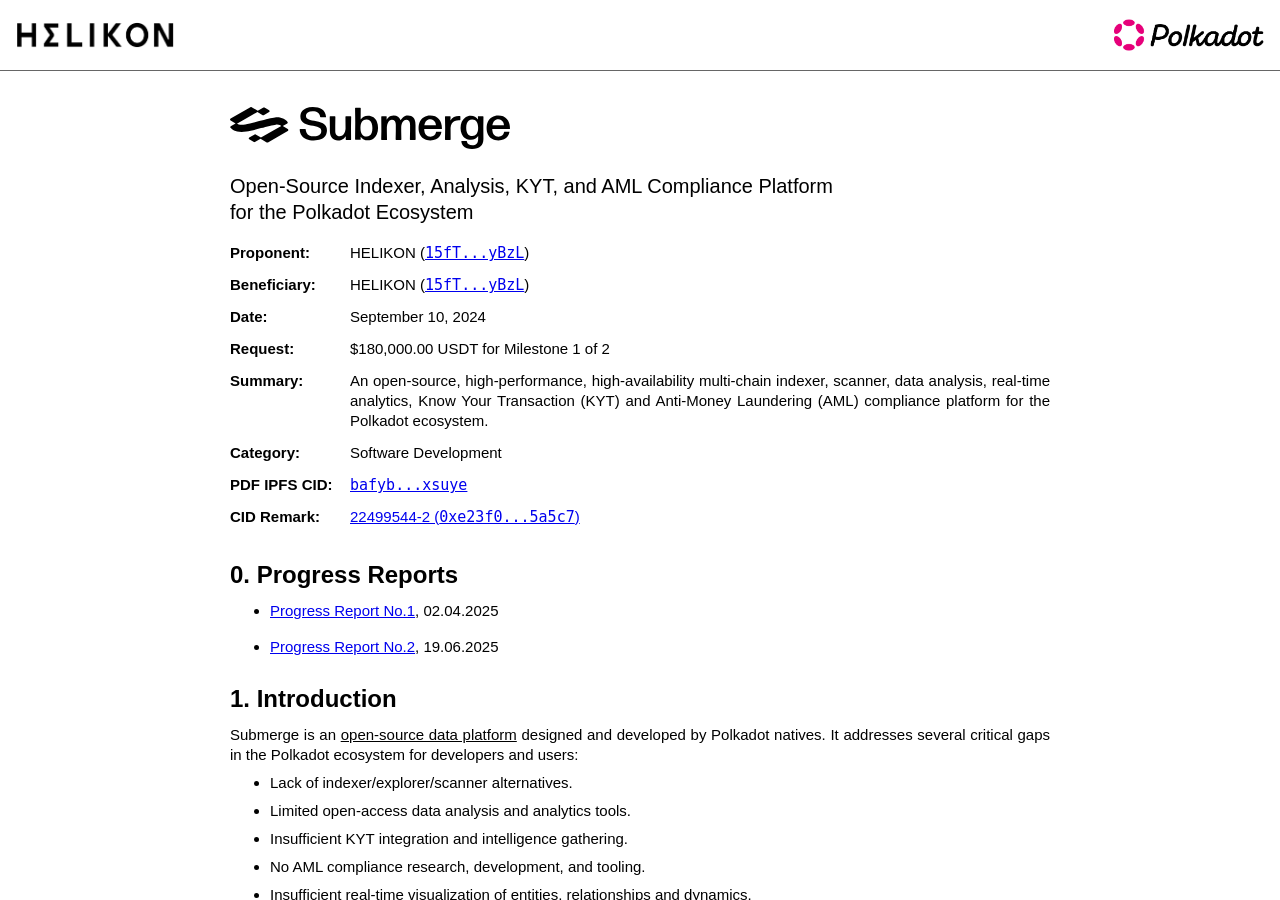
==== commit 9d206a16: "Second progress report added." ====
--- a/index.html
+++ b/index.html
@@ -62,6 +62,11 @@
                             <li><a href="./progress/2025_04_02_progress_report_1.html">Progress Report No.1</a>, 02.04.2025</li>
                         </ul>
                     </div>
+                    <div class="section-body">
+                        <ul>
+                            <li><a href="./progress/2025_06_19_progress_report_2.html">Progress Report No.2</a>, 19.06.2025</li>
+                        </ul>
+                    </div>
                 </div>
                 <div class="section" id="introduction">
                     <div class="section-header">1. Introduction</div>
--- a/css/style.css
+++ b/css/style.css
@@ -537,4 +537,20 @@
     text-align: end;
     font-weight: bold;
     background-color: #EEEEEE;
+}
+
+div.photo-container {
+    width: 100%;
+    height: 320px;
+    display: flex;
+    flex-direction: row;
+    gap: 12px;
+    align-items: center;
+    justify-content: center;
+    margin-top: 12px;
+    margin-bottom: 12px;
+}
+
+div.photo-container img {
+    height: 100%;
 }
